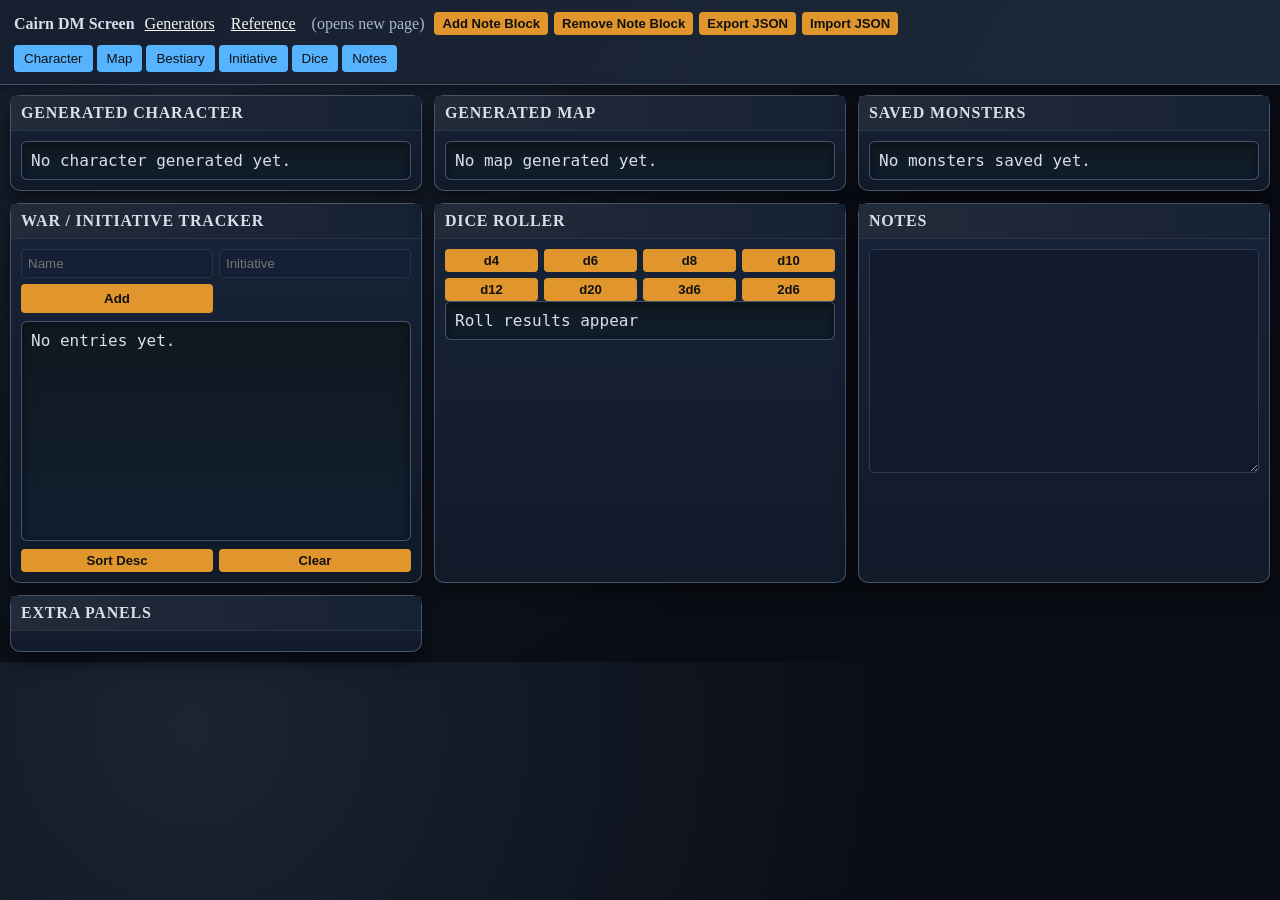
==== index.html @ 782edfa9 "Add Cairn 2e web tool DM/Generator/status" ====
<!DOCTYPE html>
<html lang="en">
<head>
  <meta charset="UTF-8" />
  <meta name="viewport" content="width=device-width, initial-scale=1.0" />
  <title>Cairn DM Screen</title>
  <link rel="stylesheet" href="style.css" />
</head>
<body>
  <header id="topBar">
    <strong>Cairn DM Screen</strong>
    <div id="topActions">
      <a href="generators.html" style="color:#f8f6f0; margin-right: 12px;">Generators</a>
      <a href="reference.html" style="color:#f8f6f0; margin-right: 12px;">Reference</a>
      <span style="color:#aab9ca">(opens new page)</span>
    </div>
    <div id="toolButtons" style="display:flex;gap:6px; align-items:center;">
      <button class="btn small-btn" id="addNotePanelBtn">Add Note Block</button>
      <button class="btn small-btn" id="removeNotePanelBtn">Remove Note Block</button>
      <button class="btn small-btn" id="exportAllBtn">Export JSON</button>
      <input type="file" id="importFile" style="display:none;" accept="application/json" />
      <button class="btn small-btn" id="importAllBtn">Import JSON</button>
    </div>
    <div id="toggleButtons">
      <button data-toggle-panel="charDisplayPanel" class="active">Character</button>
      <button data-toggle-panel="mapDisplayPanel" class="active">Map</button>
      <button data-toggle-panel="bestDisplayPanel" class="active">Bestiary</button>
      <button data-toggle-panel="initPanel" class="active">Initiative</button>
      <button data-toggle-panel="dicePanel" class="active">Dice</button>
      <button data-toggle-panel="notesPanel" class="active">Notes</button>
    </div>
  </header>
  <main class="main">
    <section class="panel" id="charDisplayPanel"><header><h2>Generated Character</h2></header><div class="body">
      <div class="output-block" id="charDisplay"></div>
    </div></section>

    <section class="panel" id="mapDisplayPanel"><header><h2>Generated Map</h2></header><div class="body">
      <div class="output-block" id="mapDisplay"></div>
    </div></section>

    <section class="panel" id="bestDisplayPanel"><header><h2>Saved Monsters</h2></header><div class="body">
      <div class="output-block" id="bestDisplay"></div>
    </div></section>

    <section class="panel" id="initPanel"><header><h2>War / Initiative Tracker</h2></header><div class="body">
      <div class="inline-grid" style="margin-bottom: 8px;"><input id="initName" placeholder="Name" type="text"/><input id="initValue" placeholder="Initiative" type="number"/><button class="btn" id="addInitBtn">Add</button></div>
      <div class="output-block" id="initOutput" style="height: 220px; overflow:auto;">No entries yet.</div>
      <div style="margin-top: 8px;" class="inline-grid"><button class="btn small-btn" id="sortInitBtn">Sort Desc</button><button class="btn small-btn" id="clearInitBtn">Clear</button></div>
    </div></section>

    <section class="panel" id="dicePanel"><header><h2>Dice Roller</h2></header><div class="body">
      <div class="inline-grid" style="grid-template-columns: repeat(4, minmax(0,1fr)); gap:6px;"><button class="btn small-btn" data-die="4">d4</button><button class="btn small-btn" data-die="6">d6</button><button class="btn small-btn" data-die="8">d8</button><button class="btn small-btn" data-die="10">d10</button><button class="btn small-btn" data-die="12">d12</button><button class="btn small-btn" data-die="20">d20</button><button class="btn small-btn" id="roll3d6">3d6</button><button class="btn small-btn" id="roll2d6">2d6</button></div>
      <div class="output-block" id="diceOutput">Roll results appear</div>
    </div></section>

    <section class="panel" id="notesPanel"><header><h2>Notes</h2></header><div class="body">
      <textarea id="notesText" rows="14" style="width:100%; background:#111a2d; color:#dce1e9; border:1px solid #2e3c57; border-radius:5px; padding:6px; resize:vertical;"></textarea>
    </div></section>
    <section class="panel" id="extraPanelsContainer"><header><h2>Extra Panels</h2></header><div class="body" id="extraPanelBody"></div></section>
  </main>
  <script src="dm.js"></script>
</body>
</html>
---- style.css ----
:root {
  --bg: #101218;
  --panel: #161b24;
  --panel-2: #1f2632;
  --text: #d7dfe8;
  --muted: #a0a9b7;
  --accent: #e0962d;
  --accent2: #56b3ff;
  --border: #2b3442;
  --shadow: 0 10px 24px rgba(0,0,0,.55);
}
* { box-sizing: border-box; }
body { margin:0; background: radial-gradient(circle at 15% 10%, #1a2433, #090c14 60%); color: var(--text); font-family: 'Cinzel', 'Merriweather', serif, Arial, sans-serif; }
header#topBar { display:flex; flex-wrap:wrap; gap:10px; align-items:center; padding:12px 14px; background: linear-gradient(120deg, #161f2f 0%, #1d2938 100%); border-bottom:1px solid #43536b; box-shadow: 0 3px 10px rgba(0,0,0,.35); }
#toggleButtons button { background:#24324a; color:#d7dfe8; border:none; border-radius:4px; padding:6px 10px; cursor:pointer; }
#toggleButtons button.active { background: var(--accent2); color:#111; }
.main { display:grid; grid-template-columns: repeat(auto-fit,minmax(320px,1fr)); gap:12px; padding:10px; }
.panel { background: linear-gradient(180deg,#182338,#111a29); border:1px solid rgba(100,113,134,.65); box-shadow: 0 8px 20px rgba(0,0,0,.55); border-radius: 10px; min-width:280px; display:flex; flex-direction:column; max-height: calc(100vh - 80px); }
.panel header { padding: 8px 10px; background: linear-gradient(90deg,#222b39,#162134); border-bottom:1px solid var(--border); cursor: move; display:flex; align-items:center; justify-content:space-between; }
.panel header h2 { margin:0; font-size:1rem; text-transform: uppercase; letter-spacing:.05em; }
.panel .actions button { margin-left:4px; border:none; background:#24324a;color:var(--text); border-radius:4px; padding:2px 6px; cursor:pointer; }
.panel .actions button:hover { background:#2f4565; }
.panel .body { overflow:auto; padding: 10px; flex:1; }
.hidden { display:none!important; }
.inline-grid { display:grid; gap:6px; grid-template-columns:1fr 1fr; }
.btn { background: var(--accent); color:#111; border:0; border-radius:4px; font-weight:700; cursor:pointer; padding:7px 10px; }
.btn:hover { background:#c67e25; }
.small-btn { font-size:.82rem; padding:4px 8px; }
table { width:100%; border-collapse: collapse; margin-top:6px; }
th, td { border:1px solid var(--border); padding:6px; text-align:left; }
th { background: #1f2c40; }
select,input,textarea { width:100%; background:#152036; color: var(--text); border:1px solid var(--border); border-radius:4px; padding:6px; }
.stat-grid { display:grid; gap:8px; grid-template-columns:repeat(3, minmax(0,1fr)); }
.stat-card { background: #192438; border:1px solid var(--border); border-radius:6px; padding:8px; text-align:center; }
.stat-card b { font-size:1.5rem; display:block; }
.output-block { white-space: pre-wrap; font-family: 'DM Mono', monospace; background: linear-gradient(180deg, #101820, #111f2f); padding:9px; border-radius:6px; border:1px solid rgba(100,120,150,.6); box-shadow: inset 0 0 12px rgba(0,0,0,.4); }
.footer { margin-top:8px; font-size:.82rem; color:var(--muted); }
.tag { display:inline-block; background:#243443; color:#cdd9e9; border-radius:3px; padding:1px 5px; margin:1px; font-size:.75rem; }
@media(max-width:1200px){ .main{grid-template-columns:1fr;} }
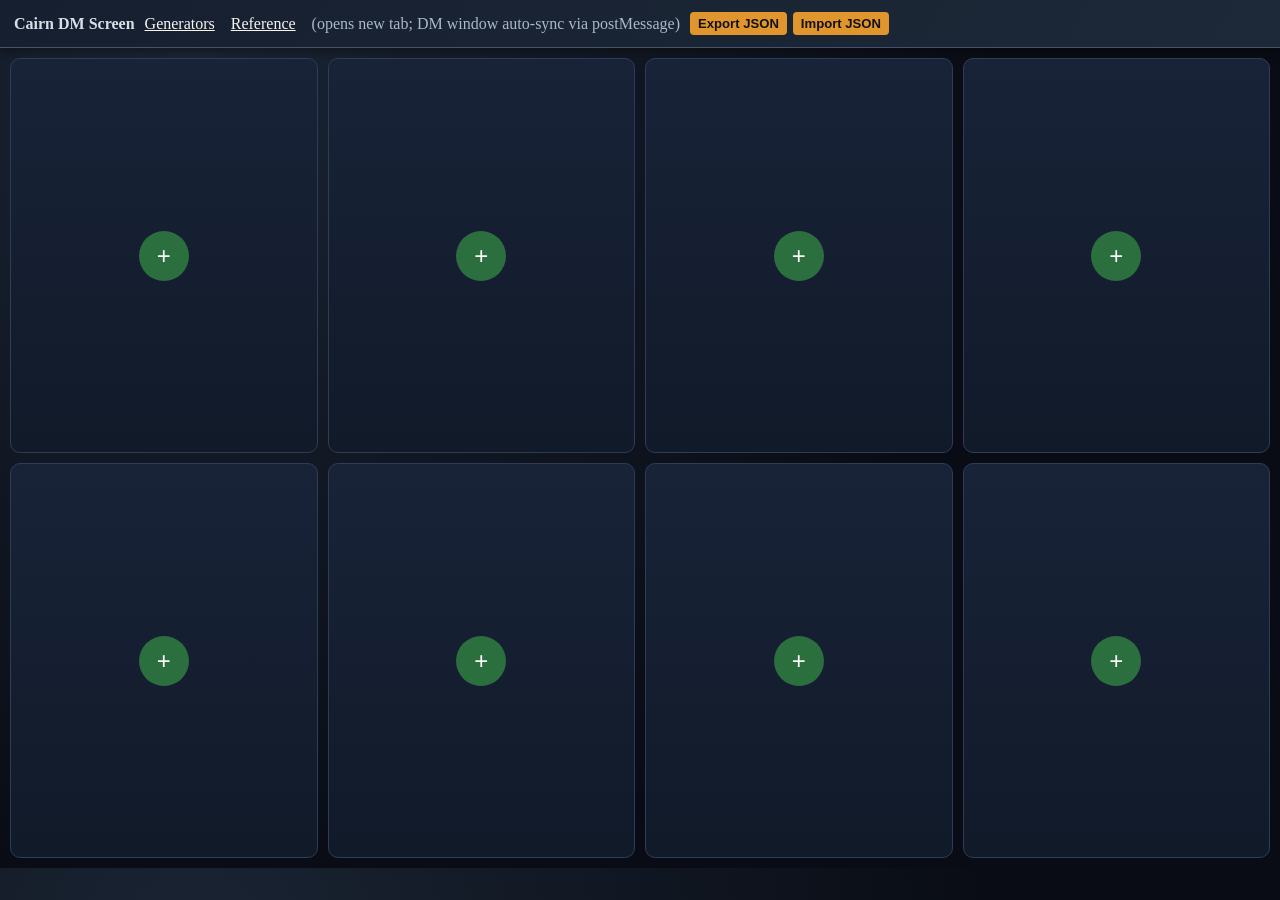
==== commit 519d9692: "added grid usage and fixed the errors" ====
--- a/index.html
+++ b/index.html
@@ -10,54 +10,25 @@
   <header id="topBar">
     <strong>Cairn DM Screen</strong>
     <div id="topActions">
-      <a href="generators.html" style="color:#f8f6f0; margin-right: 12px;">Generators</a>
-      <a href="reference.html" style="color:#f8f6f0; margin-right: 12px;">Reference</a>
-      <span style="color:#aab9ca">(opens new page)</span>
+      <a href="generators.html" target="_blank" style="color:#f8f6f0; margin-right: 12px;">Generators</a>
+      <a href="reference.html" target="_blank" style="color:#f8f6f0; margin-right: 12px;">Reference</a>
+      <span style="color:#aab9ca">(opens new tab; DM window auto-sync via postMessage)</span>
     </div>
     <div id="toolButtons" style="display:flex;gap:6px; align-items:center;">
-      <button class="btn small-btn" id="addNotePanelBtn">Add Note Block</button>
-      <button class="btn small-btn" id="removeNotePanelBtn">Remove Note Block</button>
       <button class="btn small-btn" id="exportAllBtn">Export JSON</button>
       <input type="file" id="importFile" style="display:none;" accept="application/json" />
       <button class="btn small-btn" id="importAllBtn">Import JSON</button>
     </div>
-    <div id="toggleButtons">
-      <button data-toggle-panel="charDisplayPanel" class="active">Character</button>
-      <button data-toggle-panel="mapDisplayPanel" class="active">Map</button>
-      <button data-toggle-panel="bestDisplayPanel" class="active">Bestiary</button>
-      <button data-toggle-panel="initPanel" class="active">Initiative</button>
-      <button data-toggle-panel="dicePanel" class="active">Dice</button>
-      <button data-toggle-panel="notesPanel" class="active">Notes</button>
-    </div>
   </header>
-  <main class="main">
-    <section class="panel" id="charDisplayPanel"><header><h2>Generated Character</h2></header><div class="body">
-      <div class="output-block" id="charDisplay"></div>
-    </div></section>
-
-    <section class="panel" id="mapDisplayPanel"><header><h2>Generated Map</h2></header><div class="body">
-      <div class="output-block" id="mapDisplay"></div>
-    </div></section>
-
-    <section class="panel" id="bestDisplayPanel"><header><h2>Saved Monsters</h2></header><div class="body">
-      <div class="output-block" id="bestDisplay"></div>
-    </div></section>
-
-    <section class="panel" id="initPanel"><header><h2>War / Initiative Tracker</h2></header><div class="body">
-      <div class="inline-grid" style="margin-bottom: 8px;"><input id="initName" placeholder="Name" type="text"/><input id="initValue" placeholder="Initiative" type="number"/><button class="btn" id="addInitBtn">Add</button></div>
-      <div class="output-block" id="initOutput" style="height: 220px; overflow:auto;">No entries yet.</div>
-      <div style="margin-top: 8px;" class="inline-grid"><button class="btn small-btn" id="sortInitBtn">Sort Desc</button><button class="btn small-btn" id="clearInitBtn">Clear</button></div>
-    </div></section>
-
-    <section class="panel" id="dicePanel"><header><h2>Dice Roller</h2></header><div class="body">
-      <div class="inline-grid" style="grid-template-columns: repeat(4, minmax(0,1fr)); gap:6px;"><button class="btn small-btn" data-die="4">d4</button><button class="btn small-btn" data-die="6">d6</button><button class="btn small-btn" data-die="8">d8</button><button class="btn small-btn" data-die="10">d10</button><button class="btn small-btn" data-die="12">d12</button><button class="btn small-btn" data-die="20">d20</button><button class="btn small-btn" id="roll3d6">3d6</button><button class="btn small-btn" id="roll2d6">2d6</button></div>
-      <div class="output-block" id="diceOutput">Roll results appear</div>
-    </div></section>
-
-    <section class="panel" id="notesPanel"><header><h2>Notes</h2></header><div class="body">
-      <textarea id="notesText" rows="14" style="width:100%; background:#111a2d; color:#dce1e9; border:1px solid #2e3c57; border-radius:5px; padding:6px; resize:vertical;"></textarea>
-    </div></section>
-    <section class="panel" id="extraPanelsContainer"><header><h2>Extra Panels</h2></header><div class="body" id="extraPanelBody"></div></section>
+  <main class="grid-container">
+    <div class="grid-cell" id="cell1"><button class="add-btn">+</button></div>
+    <div class="grid-cell" id="cell2"><button class="add-btn">+</button></div>
+    <div class="grid-cell" id="cell3"><button class="add-btn">+</button></div>
+    <div class="grid-cell" id="cell4"><button class="add-btn">+</button></div>
+    <div class="grid-cell" id="cell5"><button class="add-btn">+</button></div>
+    <div class="grid-cell" id="cell6"><button class="add-btn">+</button></div>
+    <div class="grid-cell" id="cell7"><button class="add-btn">+</button></div>
+    <div class="grid-cell" id="cell8"><button class="add-btn">+</button></div>
   </main>
   <script src="dm.js"></script>
 </body>
--- a/style.css
+++ b/style.css
@@ -37,3 +37,82 @@
 .footer { margin-top:8px; font-size:.82rem; color:var(--muted); }
 .tag { display:inline-block; background:#243443; color:#cdd9e9; border-radius:3px; padding:1px 5px; margin:1px; font-size:.75rem; }
 @media(max-width:1200px){ .main{grid-template-columns:1fr;} }
+
+.grid-container {
+  display: grid;
+  grid-template-columns: repeat(4, 1fr);
+  grid-template-rows: repeat(2, 1fr);
+  gap: 10px;
+  height: calc(100vh - 80px);
+  padding: 10px;
+}
+
+.grid-cell {
+  border: 1px solid #2e3c57;
+  border-radius: 10px;
+  background: linear-gradient(180deg,#182338,#111a29);
+  position: relative;
+  overflow: hidden;
+}
+
+.add-btn {
+  position: absolute;
+  top: 50%;
+  left: 50%;
+  transform: translate(-50%, -50%);
+  background: #2c6f3e;
+  color: white;
+  border: none;
+  border-radius: 50%;
+  width: 50px;
+  height: 50px;
+  font-size: 24px;
+  cursor: pointer;
+}
+
+.add-btn:hover {
+  background: #3a8f4e;
+}
+
+.panel-menu {
+  background: #111a2d;
+  border: 1px solid #2e3c57;
+  border-radius: 5px;
+  padding: 10px;
+  display: flex;
+  flex-direction: column;
+  gap: 5px;
+  z-index: 1000;
+}
+
+.menu-btn {
+  background: #2f4565;
+  color: white;
+  border: none;
+  padding: 8px 12px;
+  cursor: pointer;
+  border-radius: 4px;
+}
+
+.menu-btn:hover {
+  background: #3f5a7a;
+}
+
+.close-btn {
+  position: absolute;
+  top: 5px;
+  right: 5px;
+  background: #7f2323;
+  color: white;
+  border: none;
+  border-radius: 50%;
+  width: 25px;
+  height: 25px;
+  cursor: pointer;
+  font-size: 16px;
+  line-height: 1;
+}
+
+.close-btn:hover {
+  background: #9f3333;
+}
